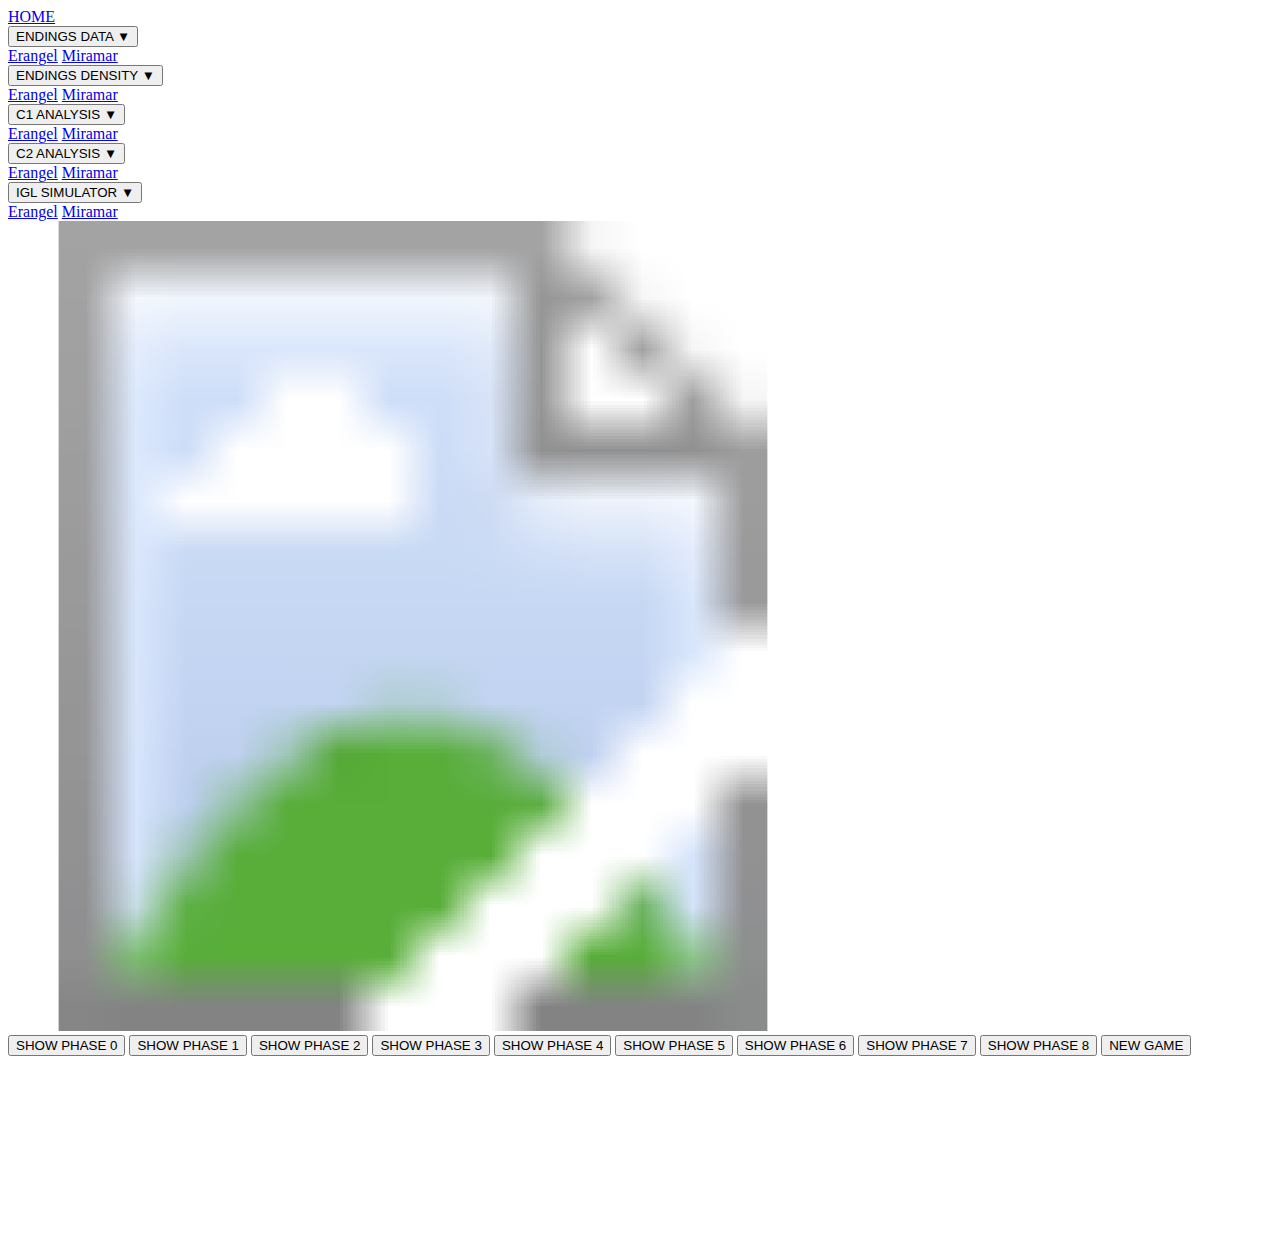
==== iglsim_erangel.html @ 43977f63 "Add files via upload" ====
<!DOCTYPE html>

<html>


    <head>

        <meta charset="utf-8">
        <meta http-equiv="X-UA-Compatible" content="IE=edge">
        <title></title>
        <meta name="description" content="">
        <meta name="viewport" content="width=device-width, initial-scale=1">
        
        <link rel="stylesheet" href="css/base_style.css">
        <link rel="stylesheet" href="css/nav_style.css">
        <link rel="stylesheet" href="css/iglsim_style.css">

        <script src="script/inject_nav.js"></script>
        <script src="script/zoom_and_pan.js"></script>
        <script src="script/iglsim_manager.js"></script>

    </head>


    <body onload="initNav(); initIglSimManager('res/Erangel_Mask.png'); initZoomAndPan(); run()">

        <nav id="navbar"></nav>

        <div id="content">
            <svg id="map" width="90vh" height="90vh" viewBox="0 0 2000 2000">
                <image href="res/Erangel_PNG.png" x="0" y="0" width="2000" height="2000" />
            </svg>

            <div id="phase-changers-container">
                <button id="phase-0" class="phase-changer">SHOW PHASE 0</button>
                <button id="phase-1" class="phase-changer">SHOW PHASE 1</button>
                <button id="phase-2" class="phase-changer">SHOW PHASE 2</button>
                <button id="phase-3" class="phase-changer">SHOW PHASE 3</button>
                <button id="phase-4" class="phase-changer">SHOW PHASE 4</button>
                <button id="phase-5" class="phase-changer">SHOW PHASE 5</button>
                <button id="phase-6" class="phase-changer">SHOW PHASE 6</button>
                <button id="phase-7" class="phase-changer">SHOW PHASE 7</button>
                <button id="phase-8" class="phase-changer">SHOW PHASE 8</button>
                <button id="new-game" class="phase-changer">NEW GAME</button>
                <p id="status-string"></p>
                <p id="status-string2"></p>
            </div>
        </div>

        <canvas id="mask-canvas"></canvas>

    </body>


</html>
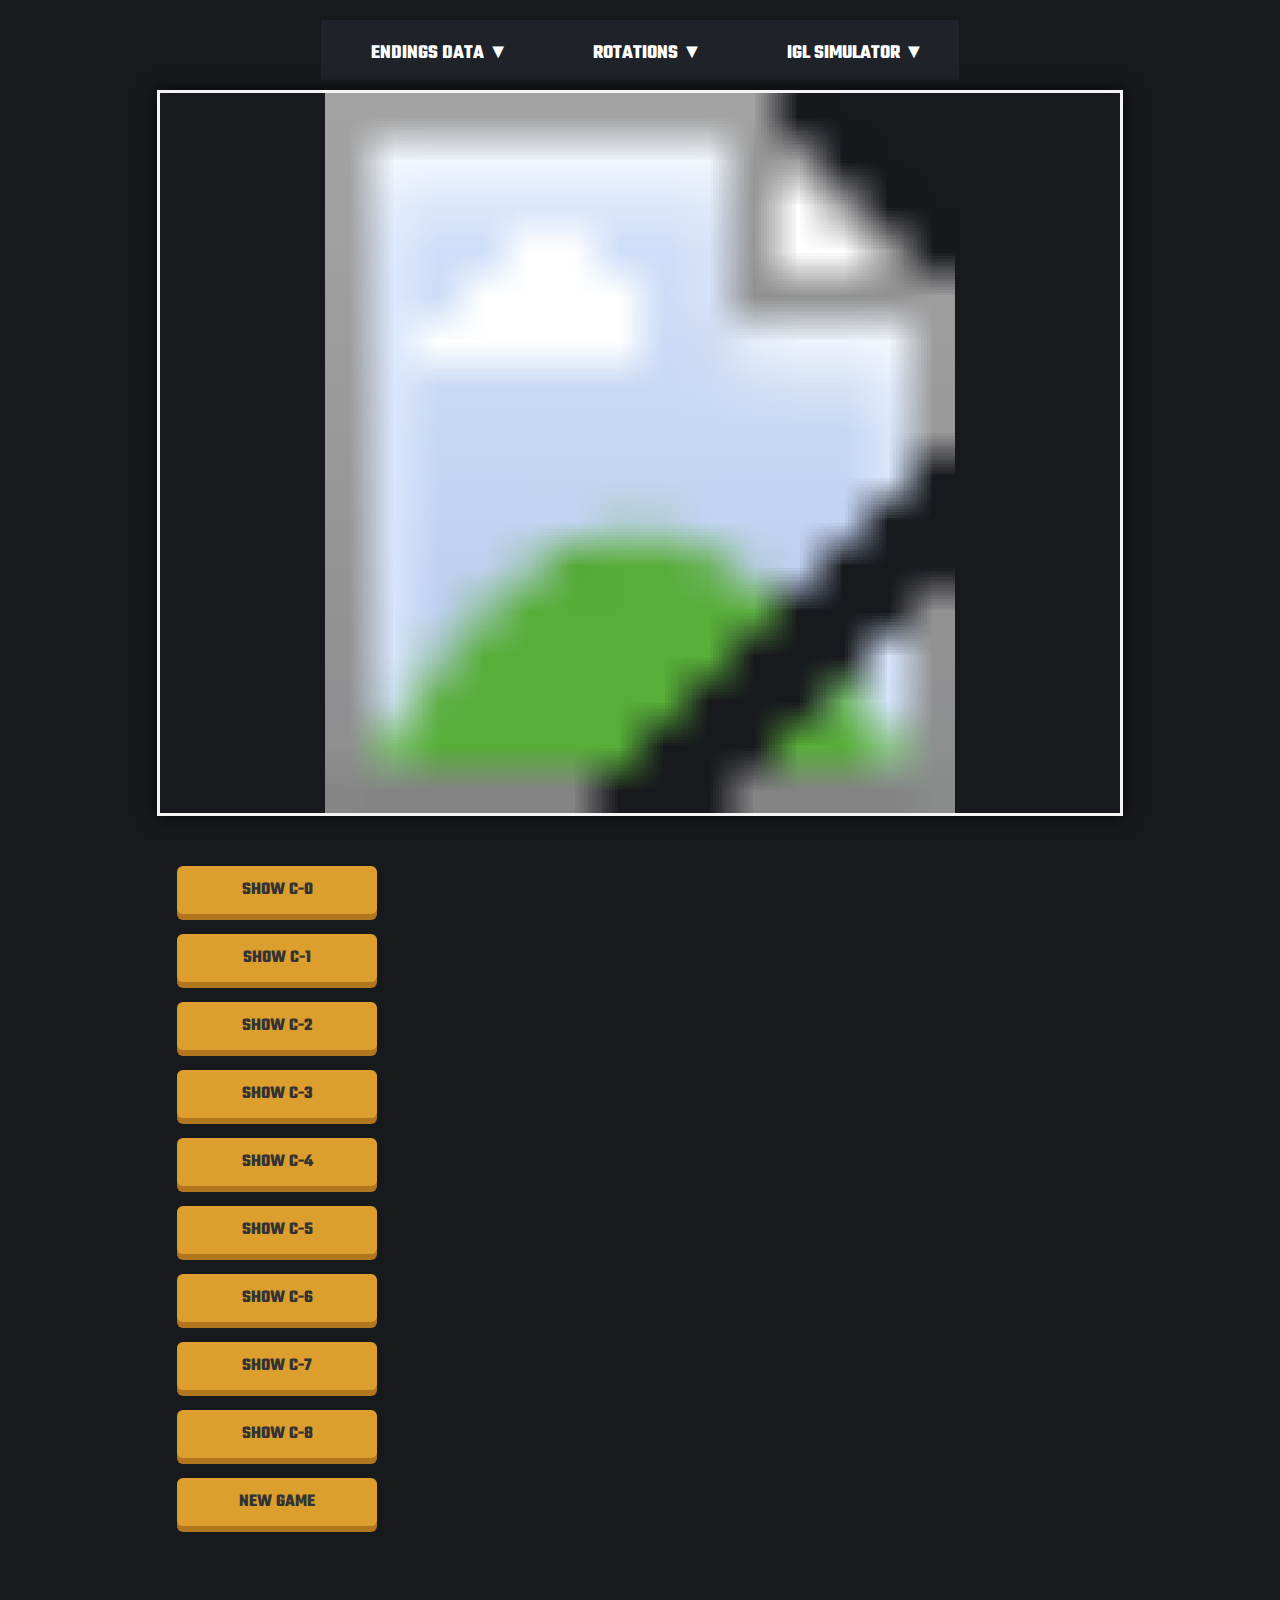
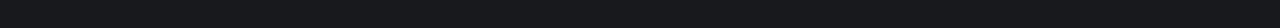
==== commit d352d2f0: "Update iglsim_erangel.html" ====
--- a/iglsim_erangel.html
+++ b/iglsim_erangel.html
@@ -14,6 +14,7 @@
         <link rel="stylesheet" href="css/base_style.css">
         <link rel="stylesheet" href="css/nav_style.css">
         <link rel="stylesheet" href="css/iglsim_style.css">
+        <link href="https://fonts.googleapis.com/css2?family=Teko:wght@400;500;600&family=Oswald:wght@400;500;600&display=swap" rel="stylesheet">
 
         <script src="script/inject_nav.js"></script>
         <script src="script/zoom_and_pan.js"></script>
@@ -32,15 +33,15 @@
             </svg>
 
             <div id="phase-changers-container">
-                <button id="phase-0" class="phase-changer">SHOW PHASE 0</button>
-                <button id="phase-1" class="phase-changer">SHOW PHASE 1</button>
-                <button id="phase-2" class="phase-changer">SHOW PHASE 2</button>
-                <button id="phase-3" class="phase-changer">SHOW PHASE 3</button>
-                <button id="phase-4" class="phase-changer">SHOW PHASE 4</button>
-                <button id="phase-5" class="phase-changer">SHOW PHASE 5</button>
-                <button id="phase-6" class="phase-changer">SHOW PHASE 6</button>
-                <button id="phase-7" class="phase-changer">SHOW PHASE 7</button>
-                <button id="phase-8" class="phase-changer">SHOW PHASE 8</button>
+                <button id="phase-0" class="phase-changer">SHOW C-0</button>
+                <button id="phase-1" class="phase-changer">SHOW C-1</button>
+                <button id="phase-2" class="phase-changer">SHOW C-2</button>
+                <button id="phase-3" class="phase-changer">SHOW C-3</button>
+                <button id="phase-4" class="phase-changer">SHOW C-4</button>
+                <button id="phase-5" class="phase-changer">SHOW C-5</button>
+                <button id="phase-6" class="phase-changer">SHOW C-6</button>
+                <button id="phase-7" class="phase-changer">SHOW C-7</button>
+                <button id="phase-8" class="phase-changer">SHOW C-8</button>
                 <button id="new-game" class="phase-changer">NEW GAME</button>
                 <p id="status-string"></p>
                 <p id="status-string2"></p>
@@ -52,4 +53,4 @@
     </body>
 
 
-</html>+</html>
--- a/css/base_style.css
+++ b/css/base_style.css
@@ -0,0 +1,40 @@
+
+body {
+    font-family: 'Teko', 'Oswald', sans-serif; 
+    background-color: #18191D;
+    color: #f4f4f4;
+    margin: 0;
+}
+
+/* Heading Styles */
+h1, h2, h3, h4, h5, h6 {
+    font-family: 'Teko', sans-serif; 
+    color: #ffcc00; 
+    letter-spacing: 2px;
+}
+
+
+p, span, a, li {
+    font-family: 'Oswald', sans-serif;
+    color: #f4f4f4;
+    line-height: 1.6;
+}
+
+
+button {
+    font-family: 'Teko', sans-serif;
+    font-weight: bold;
+    background-color: #DC9E2D;
+    color: #333;
+    border: none;
+    border-radius: 6px;
+    cursor: pointer;
+    text-transform: uppercase;
+    padding: 10px 20px;
+    transition: background-color 0.3s;
+}
+
+button:hover {
+    background-color: #E0A736;
+    color: #fff;
+}
--- a/css/nav_style.css
+++ b/css/nav_style.css
@@ -0,0 +1,115 @@
+.nav-container {
+    width: 100%;
+    height: 60px;
+    margin: 0;
+    display: flex;
+    flex-direction: row;
+    justify-content: flex-start;
+    align-items: center;
+    background-color: #202229;
+    overflow: hidden;
+    font-family: 'Impact', sans-serif;
+}
+
+.nav-item {
+    margin-left: 15px;
+    color: white;
+    font-size: 20px;
+    text-decoration: none;
+    padding: 10px 15px;
+    transition: color 0.3s ease, text-shadow 0.3s ease;
+}
+
+.nav-item:hover, .nav-dropdown-header:hover, .nav-dropdown-link:hover {
+    color: #ffcc00;
+    text-shadow: 0 0 8px rgba(255, 204, 0, 0.8);
+}
+
+.dropdown-caret {
+    font-size: 20px;
+    color: white;
+}
+
+.nav-dropdown {
+    position: relative;
+}
+
+.nav-dropdown-header {
+    font-size: 20px;
+    border: none;
+    outline: none;
+    color: white;
+    background-color: inherit;
+    cursor: pointer;
+    transition: color 0.3s ease, text-shadow 0.3s ease;
+}
+
+.nav-dropdown-content {
+    display: none;
+    position: absolute;
+    padding: 10px 20px;
+    background-color: #202229;
+    z-index: 1;
+    box-shadow: 0 4px 8px rgba(0, 0, 0, 0.3);
+}
+
+.nav-dropdown-content a {
+    display: block;
+    margin-bottom: 10px;
+    color: white;
+    text-decoration: none;
+    font-size: 20px;
+    text-align: center;
+    transition: color 0.3s ease, text-shadow 0.3s ease;
+}
+
+.nav-dropdown-content a:hover {
+    color: #ffcc00;
+    text-shadow: 0 0 8px rgba(255, 204, 0, 0.8);
+}
+
+.nav-dropdown:hover .nav-dropdown-content {
+    display: block;
+}
+
+@media (max-width: 768px) {
+    .nav-container {
+        flex-direction: column;
+        height: auto;
+    }
+
+    .nav-item, .nav-dropdown-header {
+        margin: 5px 0;
+        font-size: 16px;
+    }
+
+    .dropdown-caret {
+        font-size: 16px;
+    }
+
+    .nav-dropdown-content {
+        position: relative;
+        padding: 5px;
+    }
+
+    .nav-dropdown-content a {
+        font-size: 16px;
+    }
+}
+
+#map {
+    max-width: 100%;
+    max-height: 80vh;
+    width: 100%;
+    height: auto;
+    border: 3px solid #f4f4f4;
+    box-shadow: 0 0 15px rgba(0, 0, 0, 0.8);
+    margin-bottom: 30px;
+}
+
+@media (max-width: 768px) {
+    #map {
+        width: 100vw;
+        height: 60vh;
+    }
+}
--- a/css/iglsim_style.css
+++ b/css/iglsim_style.css
@@ -0,0 +1,102 @@
+body {
+    display: flex;
+    flex-direction: column;
+    align-items: center;
+    justify-content: center;
+    font-family: 'Impact', sans-serif;
+    background-color: #1c1c1c;
+    color: #f4f4f4;
+    margin: 0;
+    padding: 20px;
+}
+
+h1 {
+    font-weight: 600;
+    font-size: 30px;
+    text-align: center;
+    margin-bottom: 30px;
+    color: #f4f4f4;
+    text-shadow: 2px 2px 4px rgba(0, 0, 0, 0.7);
+    letter-spacing: 2px;
+}
+
+#map {
+    max-width: 100%;
+    max-height: 80vh;
+    width: 90vh;
+    height: auto;
+    border: 3px solid #f4f4f4;
+    box-shadow: 0 0 15px rgba(0, 0, 0, 0.8);
+    margin-bottom: 30px;
+}
+
+#content {
+    display: flex;
+    justify-content: flex-start;
+    align-items: center;
+    flex-direction: row;
+    flex-wrap: wrap;
+    padding: 10px;
+}
+
+#phase-changers-container {
+    display: flex;
+    flex-direction: column;
+    align-items: center;
+    margin: 10px;
+}
+
+.phase-changer {
+    margin: 10px;
+    width: 200px;
+    height: 48px;
+    font-family: 'Teko', sans-serif;
+    font-weight: bold;
+    background-color: #DC9E2D;
+    border: none;
+    border-radius: 6px;
+    color: #333;
+    cursor: pointer;
+    transition: background-color 0.2s, transform 0.2s, box-shadow 0.2s;
+    box-shadow: 0 6px #b37620;
+    text-transform: uppercase;
+    font-size: 18px;
+}
+
+.phase-changer:hover {
+    background-color: #E0A736;
+    box-shadow: 0 4px #b37620;
+}
+
+.phase-changer:active {
+    transform: translateY(4px);
+    box-shadow: 0 2px #b37620;
+}
+
+#status-string, #status-string2 {
+    color: white;
+    font-family: 'Teko', sans-serif;
+    font-size: 13px;
+    text-align: center;
+}
+
+#mask-canvas {
+    display: none;
+}
+
+@media (max-width: 768px) {
+    #content {
+        flex-direction: column;
+    }
+
+    .phase-changer {
+        width: 85%;
+        max-width: 250px;
+        height: 54px;
+        font-size: 15px;
+    }
+
+    #status-string, #status-string2 {
+        font-size: 14px;
+    }
+}
